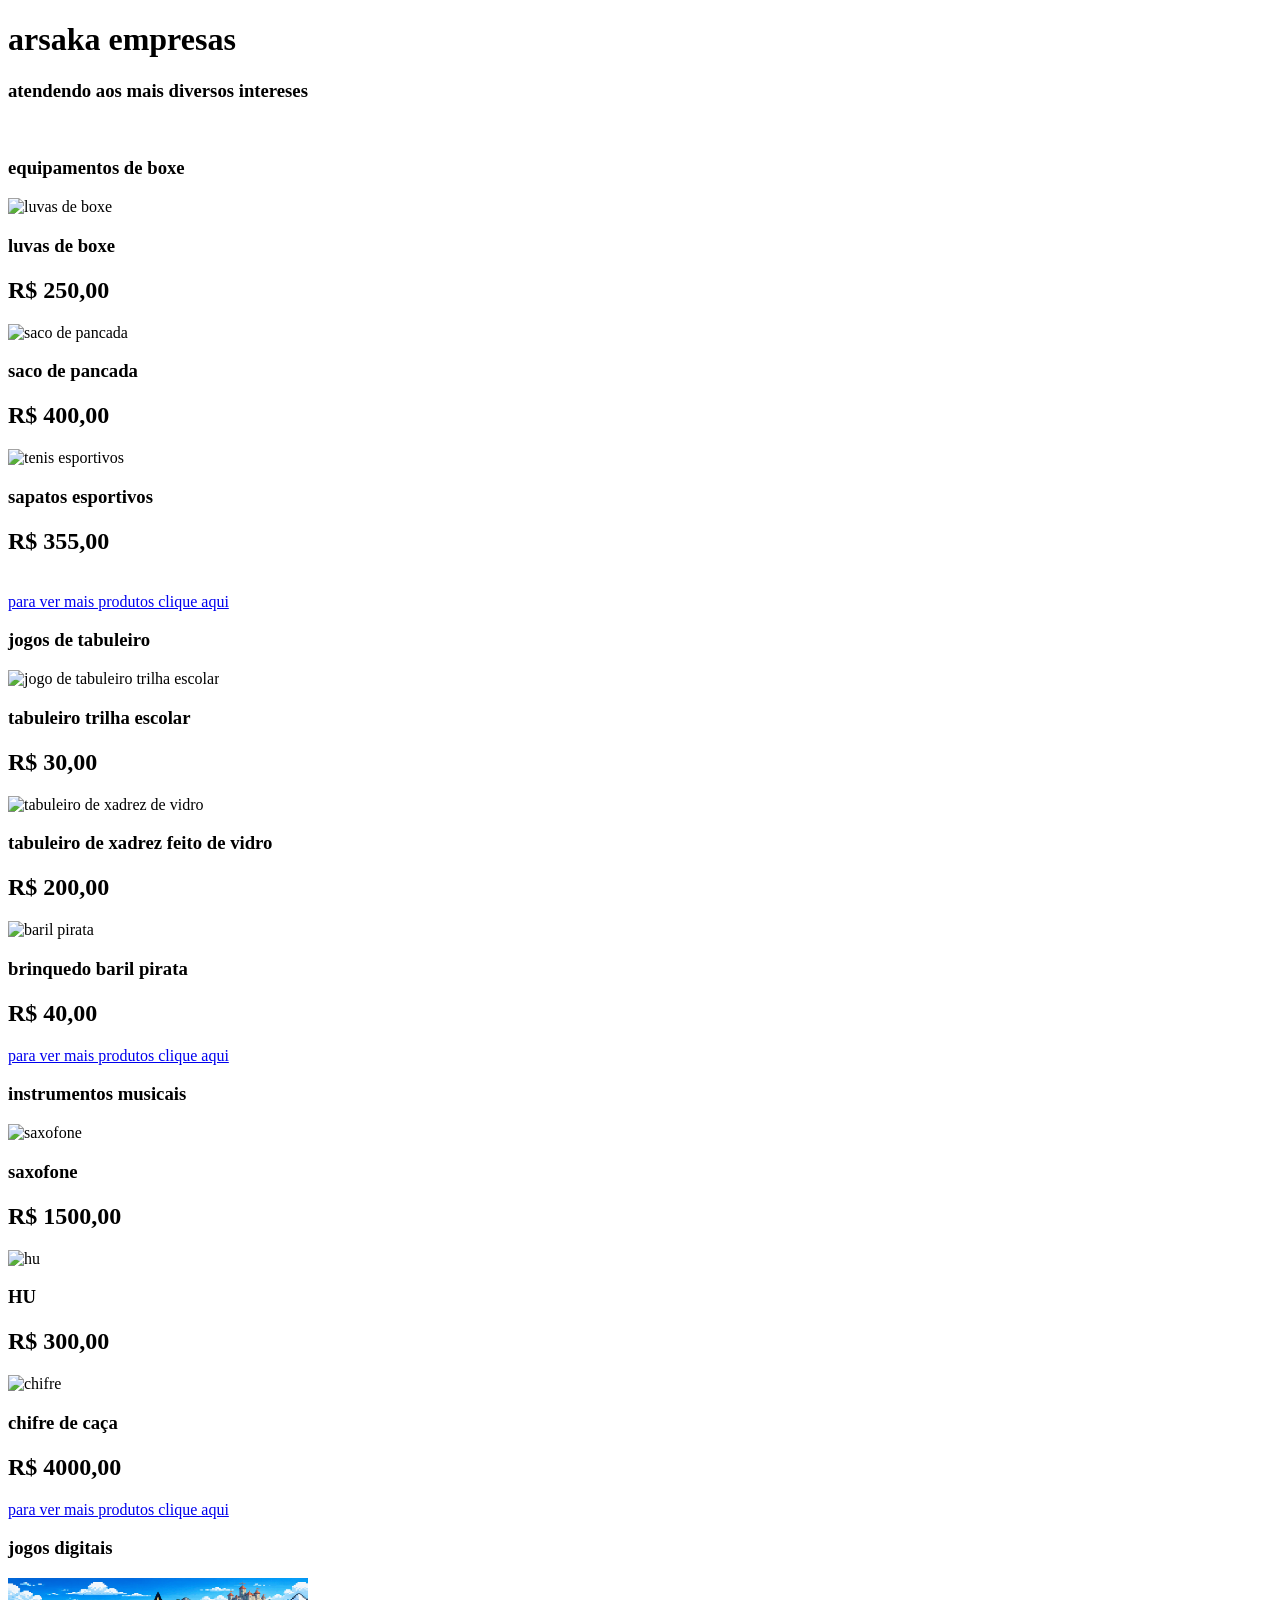
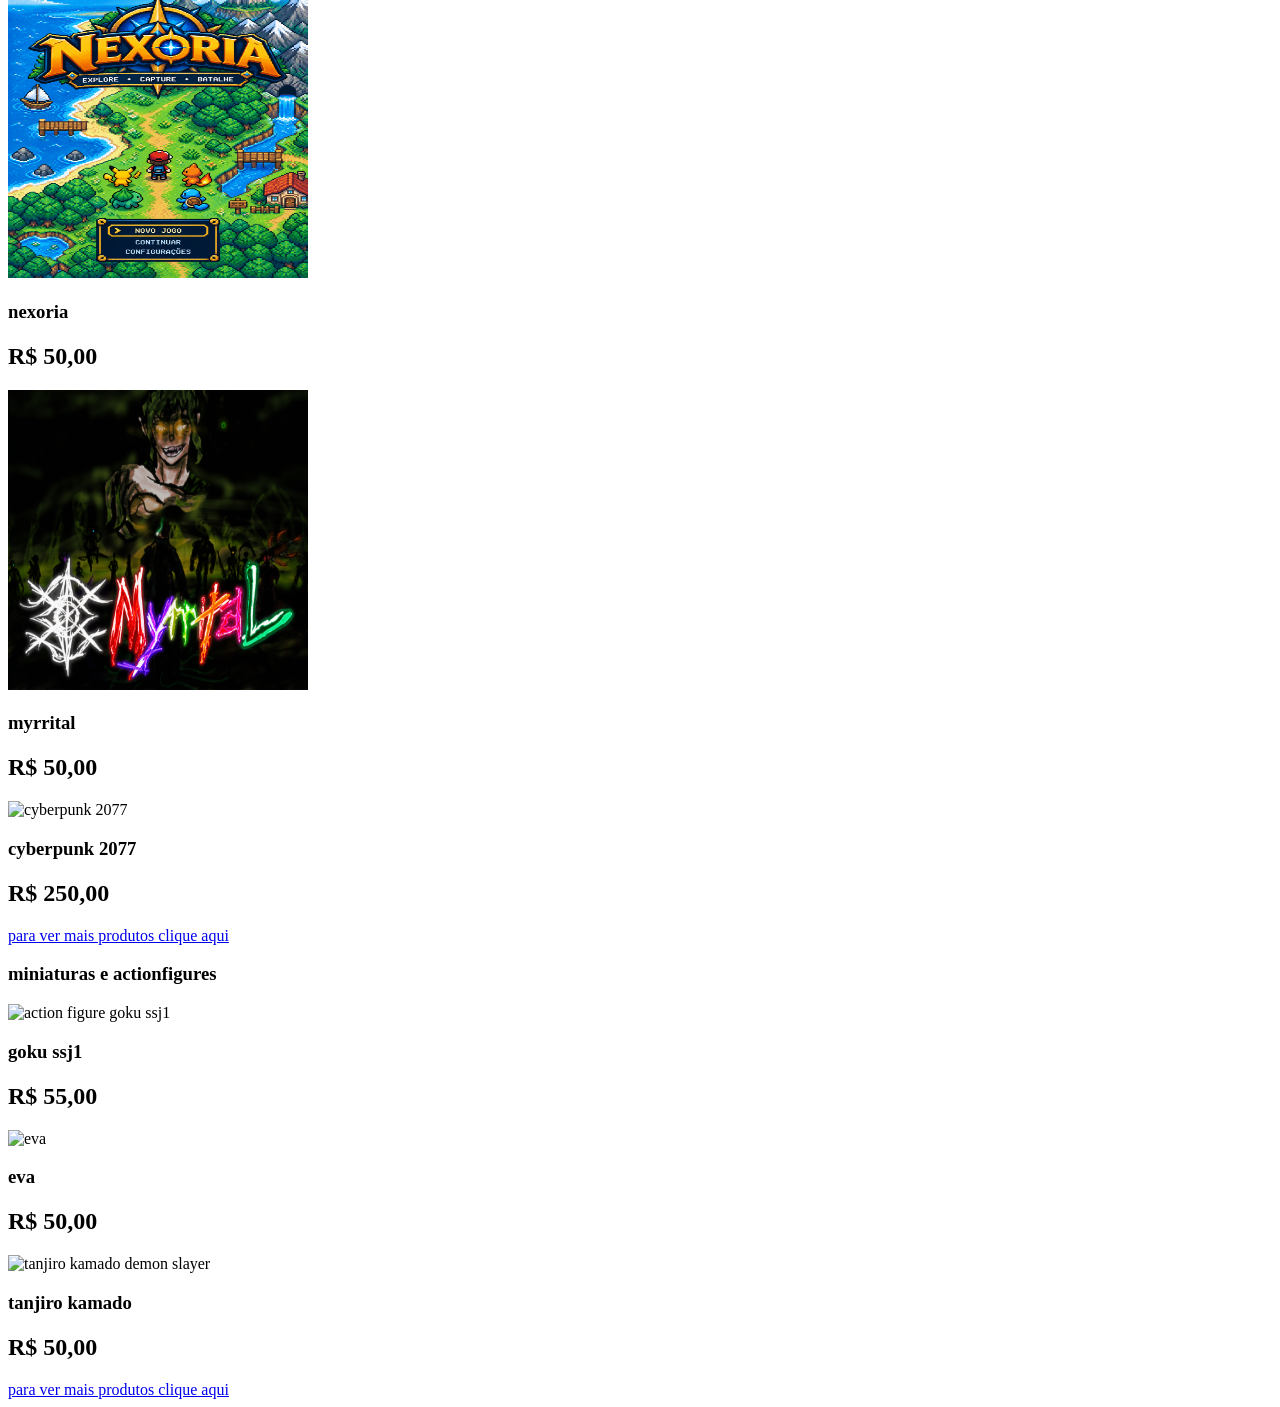
==== kadabra.html @ b9f74e57 "Add files via upload" ====
<!DOCTYPE html>
<html lang="pt-BR">
<head>
    <meta charset="UTF-8">
    <meta name="viewport" content="width=device-width, initial-scale=1.0">
    <title>arasa shop</title>
</head>
<body>
    <h1>arsaka empresas</h1>
    <h3>atendendo aos mais diversos intereses</h3>
    <br>
    <h3>equipamentos de boxe</h3>
    <img src="https://encrypted-tbn0.gstatic.com/images?q=tbn:ANd9GcSsDsxcMdxIyDn4uvRa7LY10kHCGWGxLdpA_SEhnsUHAQ&s=10" alt="luvas de boxe" style='width: 300px; height: 300px;'>
    <h3>luvas de boxe</h3>
    <h2>R$ 250,00</h2>
    <img src="https://encrypted-tbn0.gstatic.com/images?q=tbn:ANd9GcR1n2_umpVNxW_7TzK86WyvWXxnTWZT_1L1XlUWg5ed2Q&s=10" alt="saco de pancada" style="width: 300px; height: 300px;">
    <h3>saco de pancada</h3>
    <h2>R$ 400,00</h2>
    <img src="https://encrypted-tbn0.gstatic.com/images?q=tbn:ANd9GcT8BXwzigGSkav-iLL_UW-xoF3mnn5_QL3n1jiCjDtNdQ&s=10" alt="tenis esportivos" style="width: 300px; height: 300px;">
    <h3>sapatos esportivos</h3>
    <h2>R$ 355,00</h2>
    <br>
    <a href="equipamentosdeboxe.html">para ver mais produtos clique aqui</a>

    <h3>jogos de tabuleiro</h3>
    <img src="https://images.tcdn.com.br/img/img_prod/587775/jogos_de_tabuleiro_jogo_trilha_escolar_18_pecas_em_madeira_1277_1_5a9bc42b4bb52deb2efc2f01079abc77.jpg" alt="jogo de tabuleiro trilha escolar" style="width: 300px; height: 300px;">
    <h3>tabuleiro trilha escolar</h3>
    <h2>R$ 30,00</h2>
    <img src="https://encrypted-tbn0.gstatic.com/images?q=tbn:ANd9GcSjKOM7tAWx6dfhCHOpEWRDBAqJA6XXh5aVlBLA_6h84w&s=10" alt="tabuleiro de xadrez de vidro" style="width: 300px; height: 300px;">
    <h3>tabuleiro de xadrez feito de vidro</h3>
    <h2>R$ 200,00</h2>
    <img src="https://encrypted-tbn0.gstatic.com/images?q=tbn:ANd9GcSeJ9Ll1kGiGnfY0zgBAlaMu1Hl-AduDqTtdb4uH9kIAw&s=10" alt="baril pirata" style="width: 300px; height: 300px;">
    <h3>brinquedo baril pirata</h3>
    <h2>R$ 40,00</h2>
    <a href="brinquedos">para ver mais produtos clique aqui</a>

    <h3>instrumentos musicais</h3>
    <img src="https://encrypted-tbn0.gstatic.com/images?q=tbn:ANd9GcTKrPAwy1_y8EzerPSzF0CmZIPFV0TY6yftUqWYGs3HQQ&s=10" alt="saxofone" style="width: 300px; height: 300px;">
    <h3>saxofone</h3>
    <h2>R$ 1500,00</h2>
    <img src="https://encrypted-tbn0.gstatic.com/images?q=tbn:ANd9GcSIriIiUbf57mN_FLzC2_gTkc5EwymCCJKXI5dujGbv7w&s=10" alt="hu" style="width: 300px; height: 300px">
    <h3>HU</h3>
    <h2>R$ 300,00</h2>
    <img src="https://encrypted-tbn0.gstatic.com/images?q=tbn:ANd9GcRgq4jDzc137uMip6GcZOraAIWdm6eSgCTPti9zyEAeYQ&s=10" alt="chifre" style="width: 300px; height: 300px;">
    <h3>chifre de caça</h3>
    <h2>R$ 4000,00</h2>
    <a href="instrumentos.html">para ver mais produtos clique aqui</a>

    <h3>jogos digitais</h3>
    <img src="Nexoria_ Aventura Pixelada Fantástica (1).png" alt="nexoria" style="width: 300px;height: 300px">
    <h3>nexoria</h3>
    <h2>R$ 50,00</h2>
    <img src="image.png" alt="myrrital" style="width: 300px; height: 300px;">
    <h3>myrrital</h3>
    <h2>R$ 50,00</h2>
    <img src="https://encrypted-tbn0.gstatic.com/images?q=tbn:ANd9GcRBnaFMJVtPofVw8iaVCGCLv4rCO7BqGjUWklHZFfrztQ&s=10" alt="cyberpunk 2077" style="width: 300px; height: 300px;">
    <h3>cyberpunk 2077</h3>
    <h2>R$ 250,00</h2>
    <a href="jogosdigitais.html">para ver mais produtos clique aqui</a>

    <h3>miniaturas e actionfigures</h3>
    <img src="https://encrypted-tbn0.gstatic.com/images?q=tbn:ANd9GcRMkUEzw0lS2rD24HWaZ4JeAKmCeJelOIqHAeupb2c72A&s=10" alt="action figure goku ssj1 " style="width: 300px;height: 300px;">
    <h3>goku ssj1</h3>
    <h2>R$ 55,00</h2>
    <img src="https://encrypted-tbn0.gstatic.com/images?q=tbn:ANd9GcTjIHK-3wkULqlE3yaBYVSrLApcwbzsux7SWItrw6-pKw&s=10" alt="eva " style="width: 300px; height: 300px;">
    <h3>eva</h3>
    <h2>R$ 50,00</h2>
    <img src="https://encrypted-tbn0.gstatic.com/images?q=tbn:ANd9GcTHPpKkZmetRFG4A9k8ZWeKprP20TC5-xSyms5GRTJD9Q&s=10" alt="tanjiro kamado demon slayer" style="width: 300px; height: 300px;">
    <h3>tanjiro kamado</h3>
    <h2>R$ 50,00</h2>
    <a href="miniaturaseactionfigures.html">para ver mais produtos clique aqui</a>
</body>
</html>
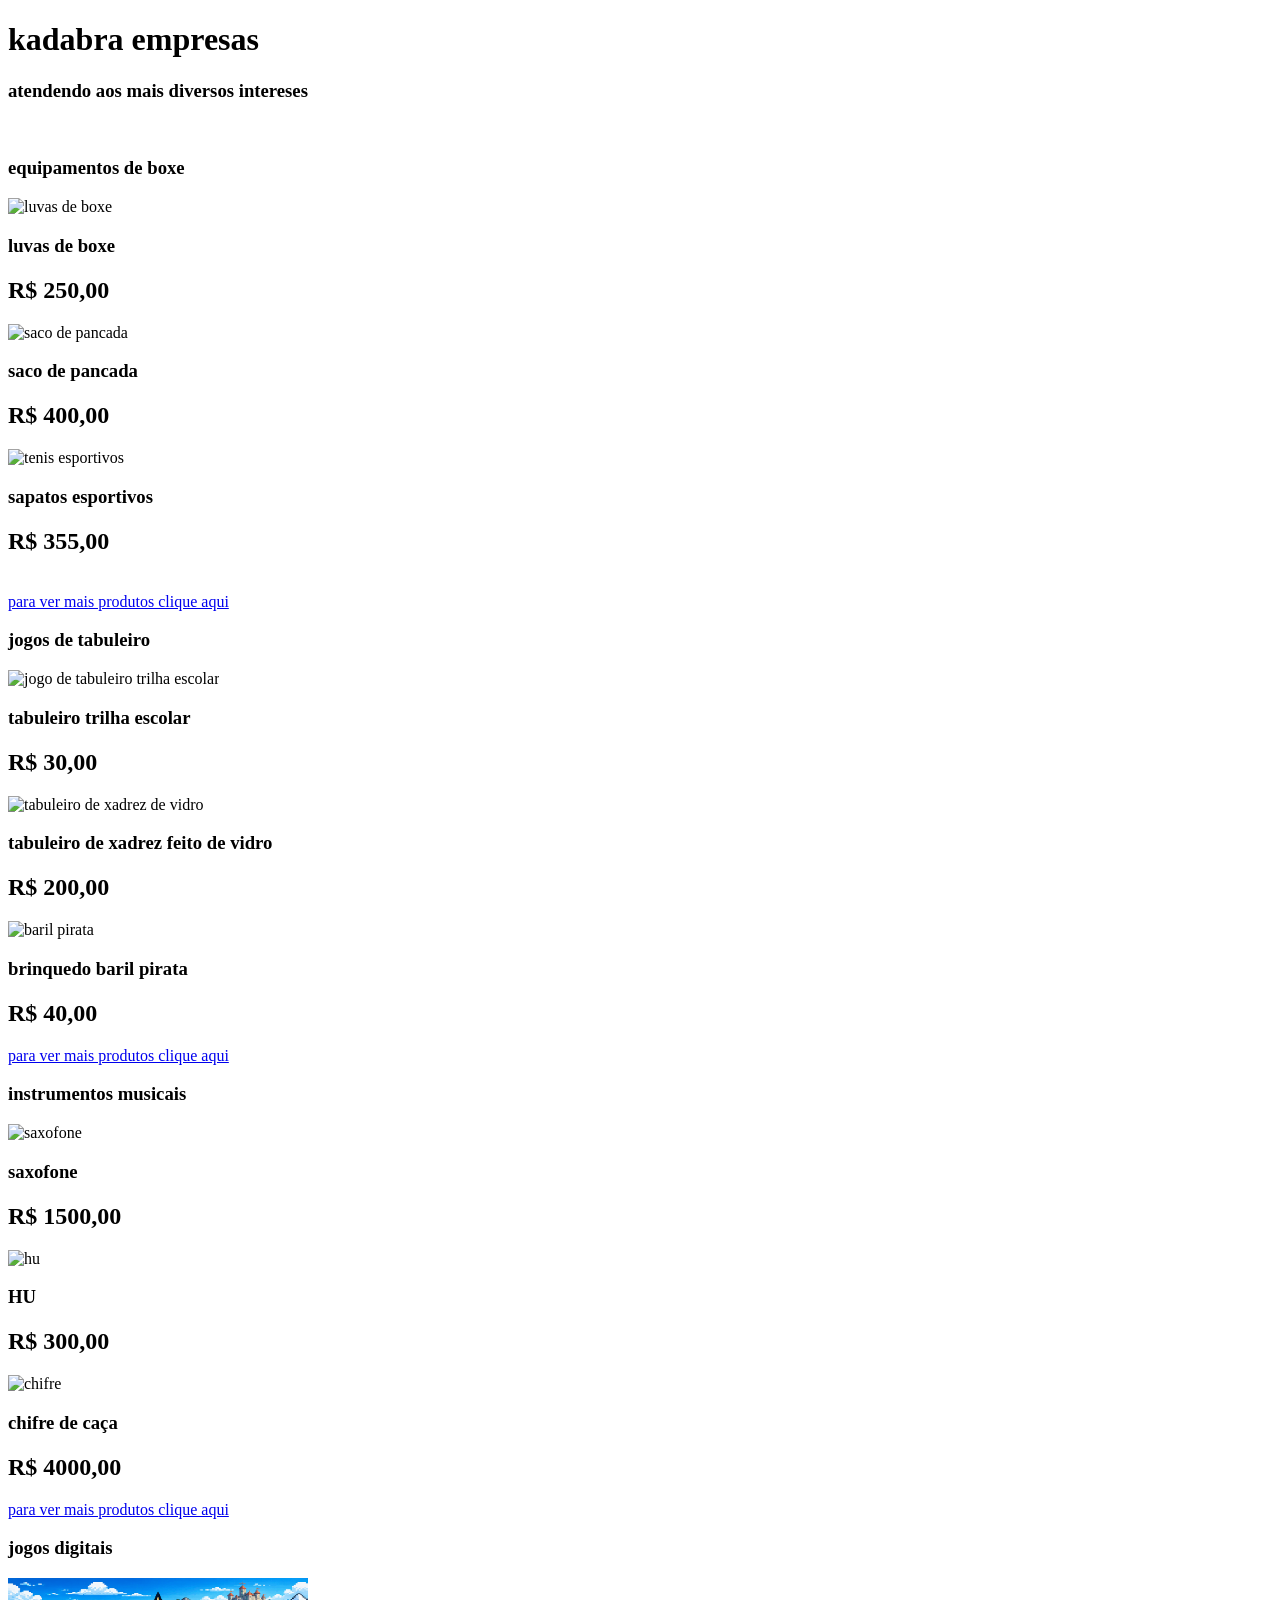
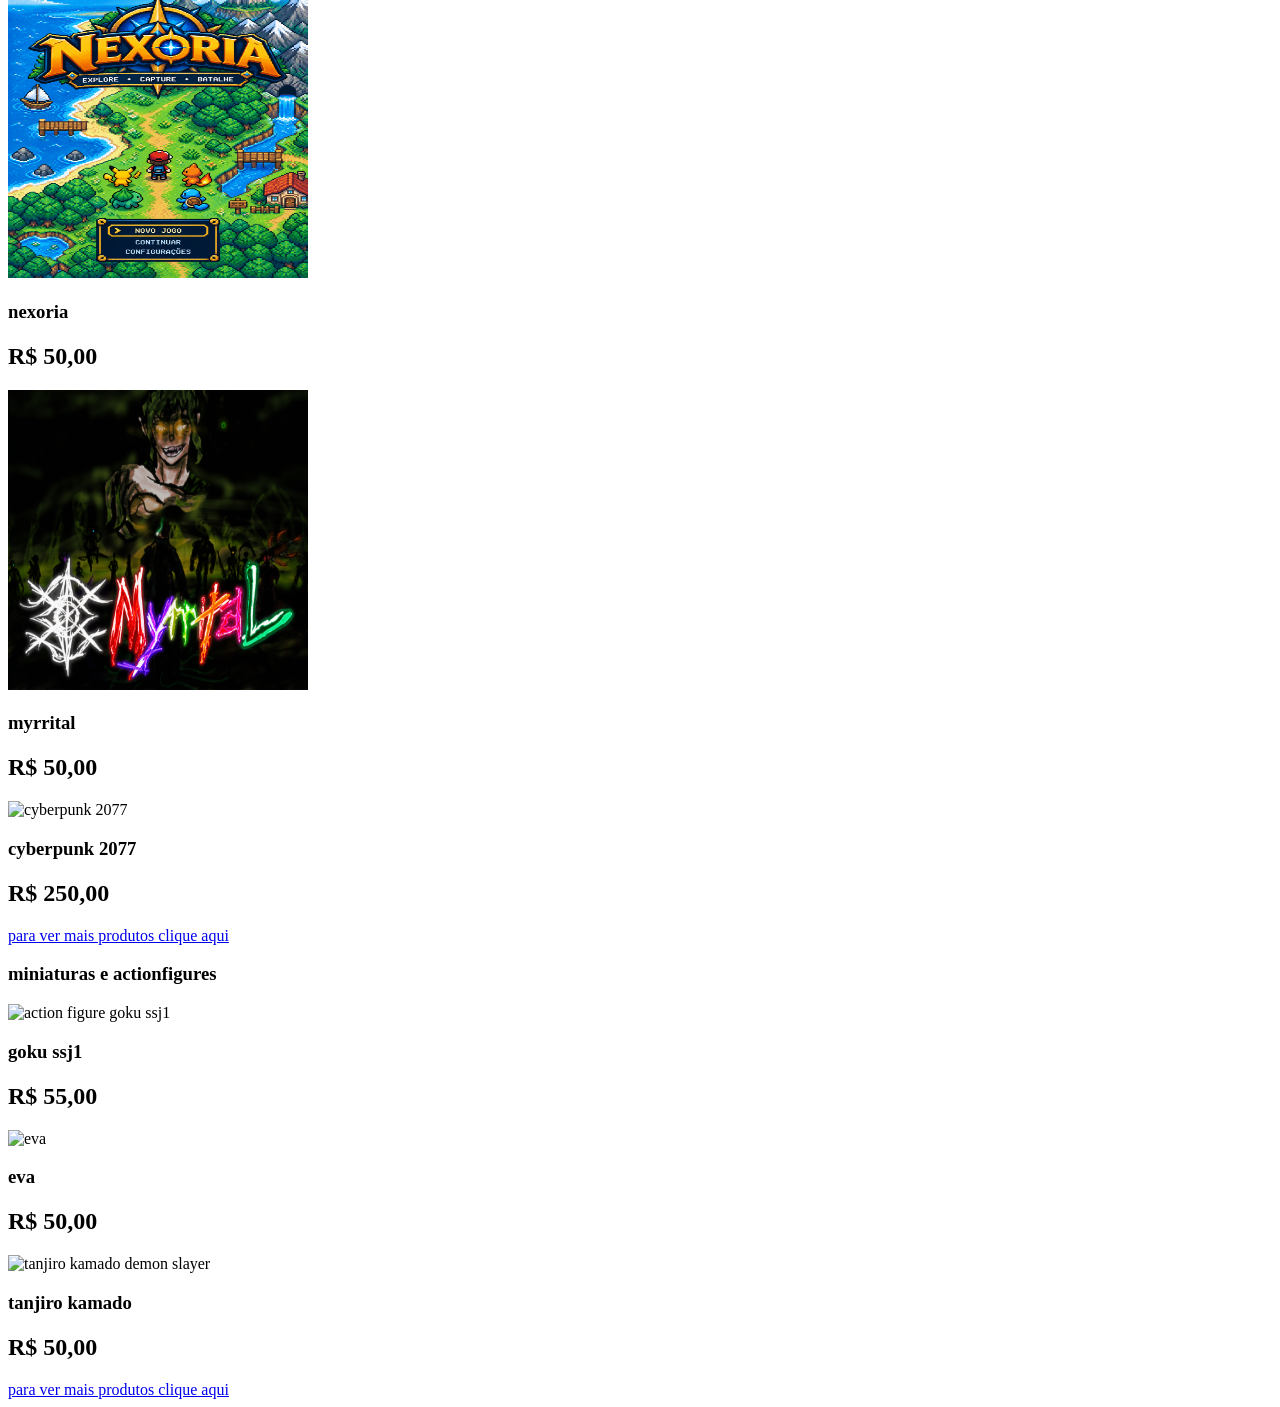
==== commit 017e1f25: "Add files via upload" ====
--- a/kadabra.html
+++ b/kadabra.html
@@ -3,10 +3,10 @@
 <head>
     <meta charset="UTF-8">
     <meta name="viewport" content="width=device-width, initial-scale=1.0">
-    <title>arasa shop</title>
+    <title>kadabra shop</title>
 </head>
 <body>
-    <h1>arsaka empresas</h1>
+    <h1>kadabra empresas</h1>
     <h3>atendendo aos mais diversos intereses</h3>
     <br>
     <h3>equipamentos de boxe</h3>
